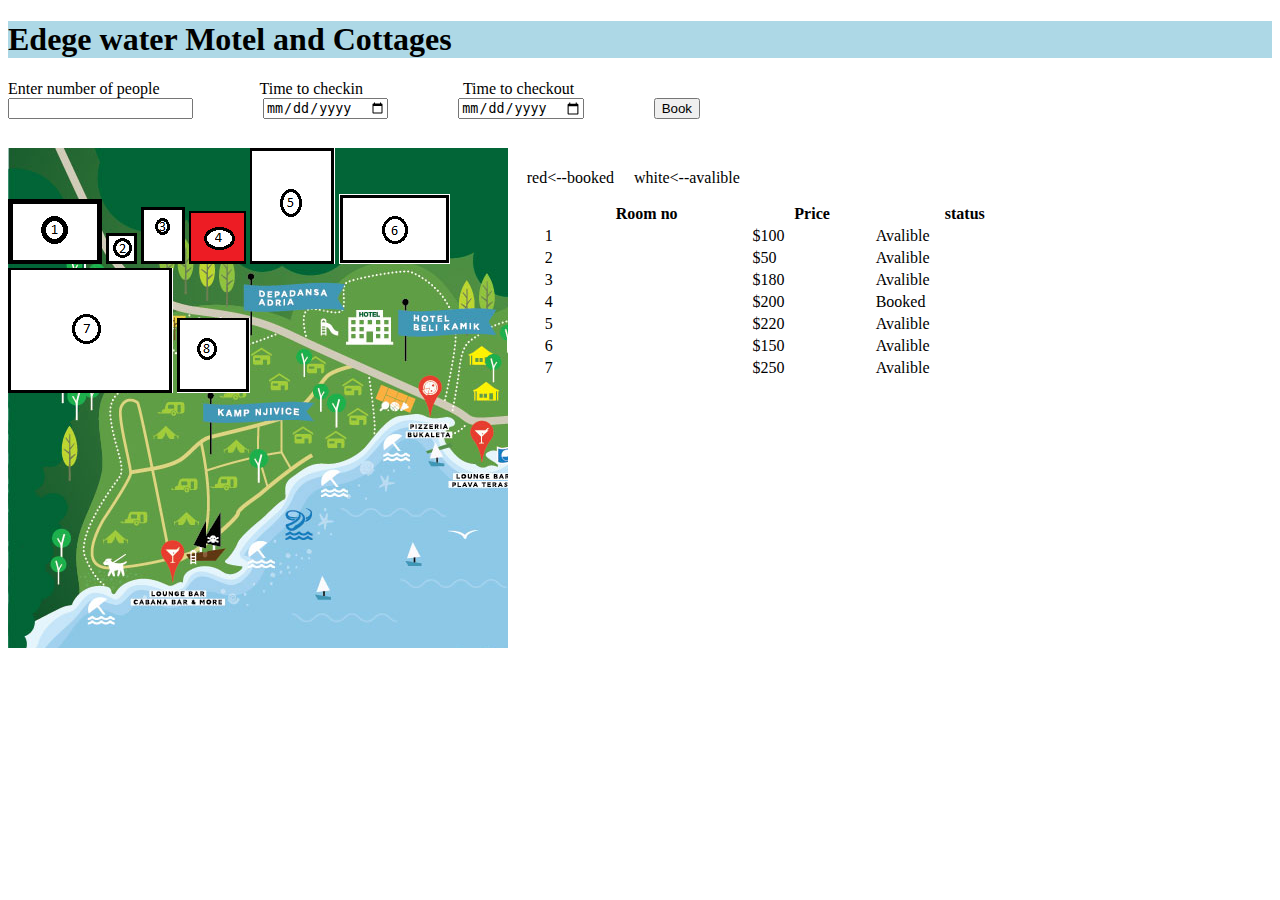
==== main.html @ 037d7ab4 "few changes" ====
<!DOCTYPE html>
<html>
<head>
	<title></title>

	<link rel="stylesheet" type="text/css" href="style.css">
	<script
  src="https://code.jquery.com/jquery-3.3.1.min.js"
  integrity="sha256-FgpCb/KJQlLNfOu91ta32o/NMZxltwRo8QtmkMRdAu8="
  crossorigin="anonymous"></script>

</head>
<body>

<h1>Edege water Motel and Cottages</h1>

<form action="submit.html" method="get">
<label name="people">Enter number of people</label>


<label name="number">Time to checkin</label>


<label name="number">Time to checkout</label>
<br>

<input type="number" name="count" class="block">
<input type="date" name="checkin" class="block">
<input type="date" name="checkout" class="block">




<div class="map">

	<span class="one">
	   <img                       src="num/1.png"    />
	   <img style="display:none;" src="num/1red.png"  />
	</span>

	<span class="two">
	   <img                       src="num/2.png"    />
	   <img style="display:none;" src="num/2red.png"  />
	</span>

	<span class="three">
	   <img                       src="num/3.png"    />
	   <img style="display:none;" src="num/3red.png"  />
	</span>
	<span class="four">
	   <img                       src="num/4.png"    />
	   <img style="display:none;" src="num/4red.png"  />
	</span>

	<span class="five">
	   <img                       src="num/5.png"    />
	   <img style="display:none;" src="num/5red.png"  />
	</span>

	<span class="six">
	   <img                       src="num/6.png"    />
	   <img style="display:none;" src="num/6red.png"  />
	</span>

	<br>
	<span class="seven">
	   <img                       src="num/7.png"    />
	   <img style="display:none;" src="num/7red.png"  />
	</span>
	<span class="eight">
	   <img                       src="num/8.png"    />
	   <img style="display:none;" src="num/8red.png"  />
	</span>


</div>
<input type="submit" value="Book">

</form>


<div class="right">
	<div class="info"><span>red<--booked</span>&nbsp;&nbsp;&nbsp;&nbsp;
	<span>white<--avalible</span> 
    </div>
	

	<table style="width:100%" id="main">
  <tr>
    <th>Room no</th>
    <th>Price</th> 
    <th>status</th>
  </tr>
  
</table>
<div id="content"></div>

<div>
<script src="index.js"></script>
</html>
---- style.css ----
.map{
	background-image: url("map.jpg");
	height:500px; 
	width:500px;
	float: left;
	margin-top: 50px;
	position: absolute;
}

.right{
	float: right;
	display: inline;
    margin-top: 50px;
    margin-right: 200px;
}

table{
	padding: 15px;
	margin-right: 350px;
}
label {margin-right:100px;float: left;}
input {display: inline-block;margin-right:70px; float: left;}

h1{ background-color: lightblue; }
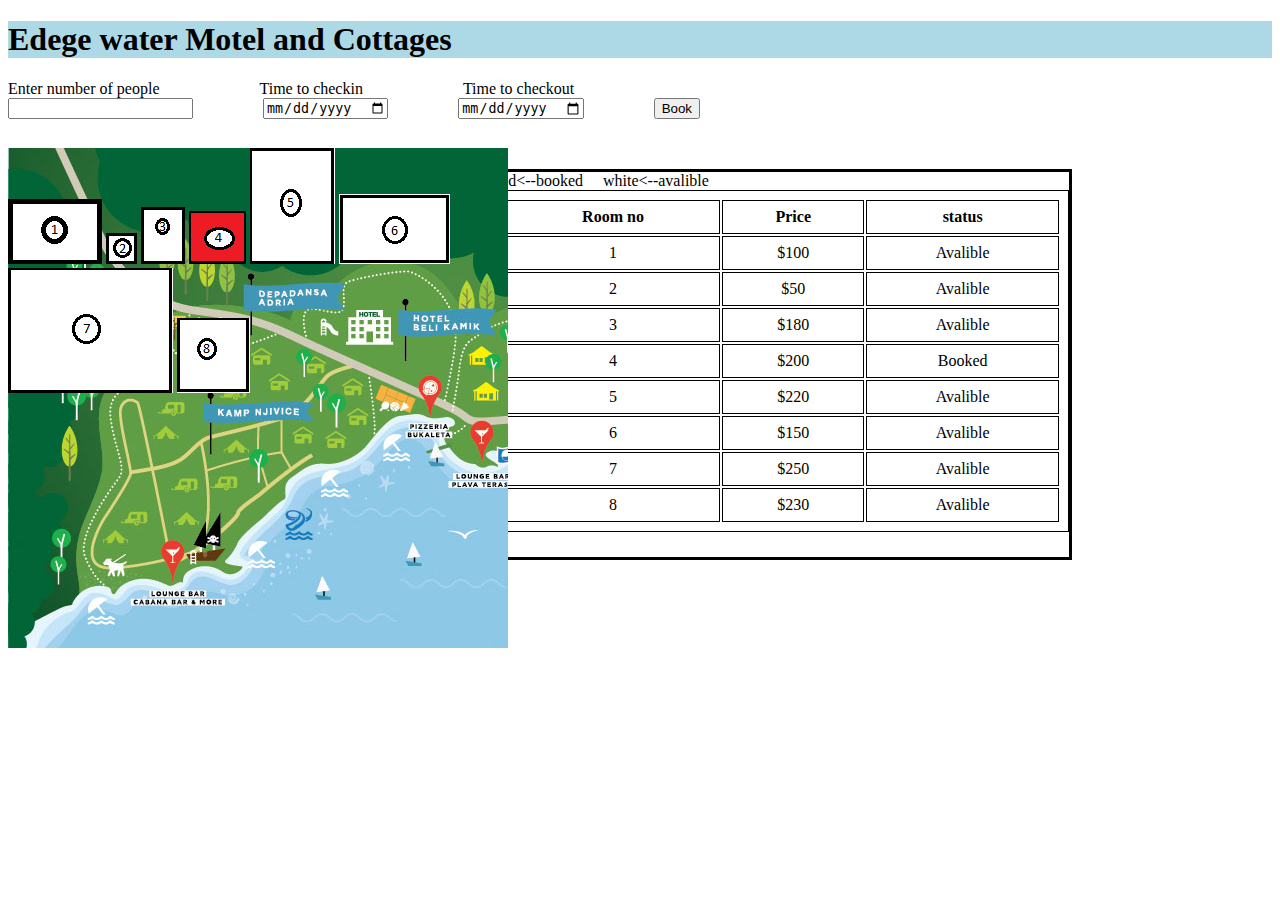
==== commit 42efd9e1: "additional changes" ====
--- a/main.html
+++ b/main.html
@@ -14,7 +14,7 @@
 
 <h1>Edege water Motel and Cottages</h1>
 
-<form action="submit.html" method="get">
+<form action="submit.php" method="get" id='form'>
 <label name="people">Enter number of people</label>
 
 
@@ -24,16 +24,16 @@
 <label name="number">Time to checkout</label>
 <br>
 
-<input type="number" name="count" class="block">
-<input type="date" name="checkin" class="block">
-<input type="date" name="checkout" class="block">
+<input type="number" name="count" class="block" required min=0>
+<input type="date" name="checkin" class="block" required>
+<input type="date" name="checkout" class="block" required>
 
 
 
 
-<div class="map">
+<div class="map" >
 
-	<span class="one">
+	<span class="one" >
 	   <img                       src="num/1.png"    />
 	   <img style="display:none;" src="num/1red.png"  />
 	</span>
@@ -74,27 +74,41 @@
 
 
 </div>
-<input type="submit" value="Book">
+
+
+<input type="submit" value="Book" id="submit">
 
 </form>
 
 
-<div class="right">
-	<div class="info"><span>red<--booked</span>&nbsp;&nbsp;&nbsp;&nbsp;
-	<span>white<--avalible</span> 
-    </div>
-	
+	<div class="right">
+		<div class="info"><span>red<--booked</span>&nbsp;&nbsp;&nbsp;&nbsp;
+		<span>white<--avalible</span> 
+	    </div>
+		
 
-	<table style="width:100%" id="main">
-  <tr>
-    <th>Room no</th>
-    <th>Price</th> 
-    <th>status</th>
-  </tr>
-  
-</table>
-<div id="content"></div>
+		<table style="width:100%" id="main">
+		  <tr>
+		    <th>Room no</th>
+		    <th>Price</th> 
+		    <th>status</th>
+		  </tr>
+		  
+		</table>
+			<div id="content">
+			<img  class="one hideimg" src="img/hotel1.jpg"  />
+			<img class="two hideimg"  src="img/hotel2.jpg"  />
+			<img class="three hideimg""  src="img/hotel3.jpg"  />
+			<img class="five hideimg"  src="img/hotel5.jpg"  />
+			<img class="six hideimg"  src="img/hotel6.jpg"  />
+			<img class="seven hideimg"  src="img/hotel7.jpg"  />
+			<img class="eight hideimg"  src="img/hotel8.jpg"  />
 
-<div>
+
+		</div>
+		
+
+		<div>
+	</div>
 <script src="index.js"></script>
 </html>--- a/style.css
+++ b/style.css
@@ -12,15 +12,25 @@
 	display: inline;
     margin-top: 50px;
     margin-right: 200px;
+    border-style: solid;
 }
 
 table{
 	padding: 15px;
 	margin-right: 350px;
 }
+table, tr, th,td {
+    border: 1px solid black;
+    padding: 7px;
+    text-align: center;
+}
 label {margin-right:100px;float: left;}
 input {display: inline-block;margin-right:70px; float: left;}
 
 h1{ background-color: lightblue; }
+#content{margin-top: 25px;
+	width:450px;}
 
+ .hideimg{display:none;}
+ .active{display: inherit;width: 400px; margin: 5px;border-radius:5px;border-style: solid;}
 
